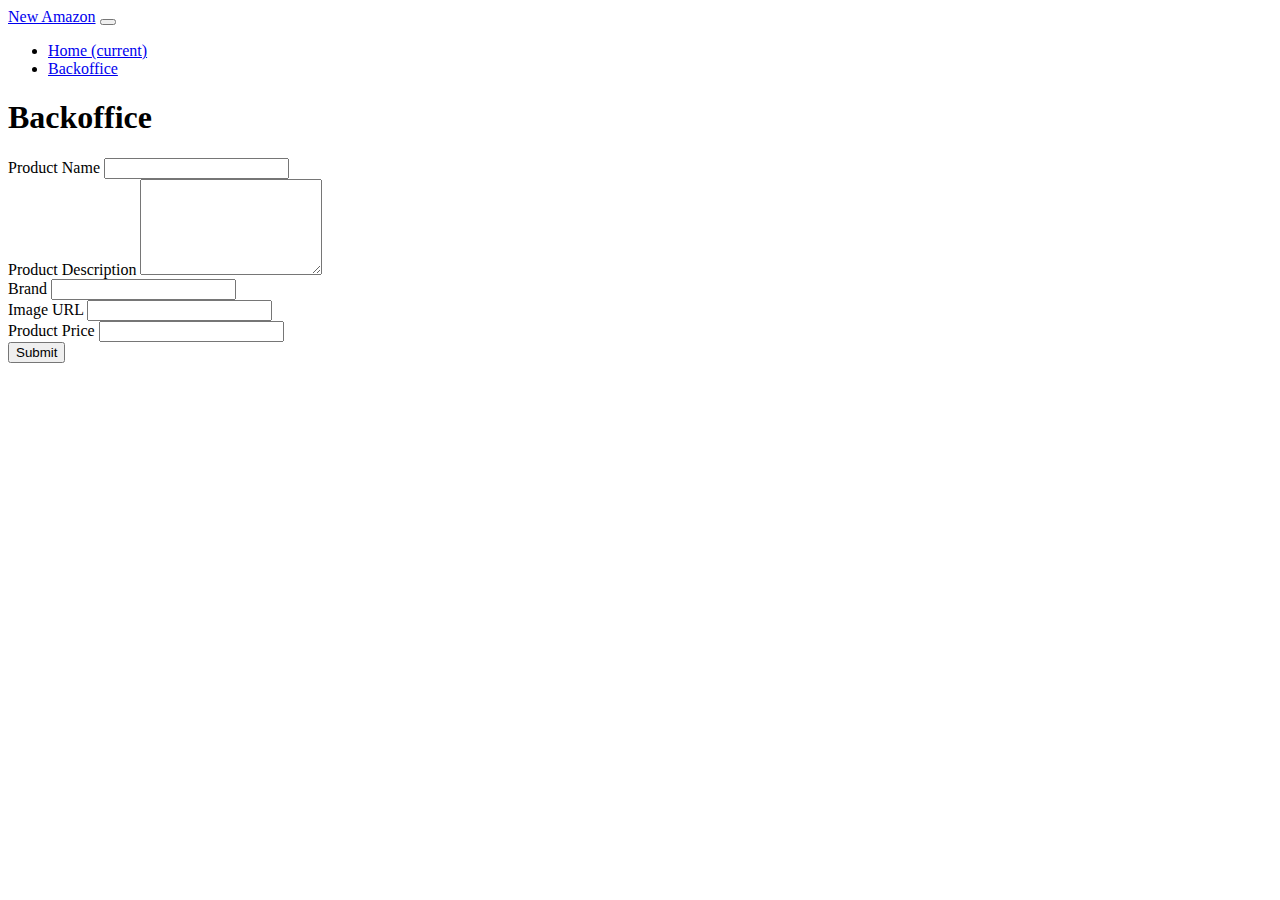
==== backoffice.html @ 1bd9cff1 "first commit" ====
<!doctype html>
<html lang="en">
  <head>
    <!-- Required meta tags -->
    <meta charset="utf-8">
    <meta name="viewport" content="width=device-width, initial-scale=1, shrink-to-fit=no">

    <!-- Bootstrap CSS -->
    <link rel="stylesheet" href="https://cdn.jsdelivr.net/npm/bootstrap@4.6.0/dist/css/bootstrap.min.css" integrity="sha384-B0vP5xmATw1+K9KRQjQERJvTumQW0nPEzvF6L/Z6nronJ3oUOFUFpCjEUQouq2+l" crossorigin="anonymous">

    <title>StriveM3D8</title>
  </head>
  <body>
      <header>
        <nav class="navbar navbar-expand-lg navbar-light bg-light">
            <div class="container">
                <a class="navbar-brand" href="#">New Amazon</a>
                <button class="navbar-toggler" type="button" data-toggle="collapse" data-target="#navbarNav" aria-controls="navbarNav" aria-expanded="false" aria-label="Toggle navigation">
                  <span class="navbar-toggler-icon"></span>
                </button>
                <div class="collapse navbar-collapse" id="navbarNav">
                  <ul class="navbar-nav">
                    <li class="nav-item ">
                      <a class="nav-link" href="./">Home <span class="sr-only">(current)</span></a>
                    </li>
                    <li class="nav-item active">
                      <a class="nav-link" href="./backoffice.html">Backoffice</a>
                    </li>
                  </ul>
                </div>
            </div>
        </nav>
      </header>
      <main>
          <div class="container-fluid">
              <div class="container">
                <div class="row justify-content-center">
                  <div class="col-md-6">
                    <h1 class="mt-5 mb-4">Backoffice</h1>
                    <form onsubmit="handleSubmit(event)" class="mb-5">
                      <div class="form-group">
                        <label for="name">Product Name</label>
                        <input id="name" type="text" class="form-control" aria-describedby="name">
                      </div>
                      <div class="form-group">
                        <label for="description">Product Description</label>
                        <textarea id="description" type="text" rows="6" class="form-control" aria-describedby="description"></textarea>
                      </div>
                      <div class="form-group">
                        <label for="brand">Brand</label>
                        <input id="brand" type="text" class="form-control" aria-describedby="brand">
                      </div>
                      <div class="form-group">
                        <label for="img-url">Image URL</label>
                        <input id="img-url" type="text" class="form-control" aria-describedby="img-url">
                      </div>
                      <div class="form-group">
                        <label for="price">Product Price</label>
                        <input id="price" type="number" class="form-control" aria-describedby="price">
                      </div>
                      <input type="submit" class="btn btn-primary my-3" value="Submit">
                    </form>
                  </div>
                </div>
              </div>
          </div>

      </main>

    <script src="https://code.jquery.com/jquery-3.5.1.slim.min.js" integrity="sha384-DfXdz2htPH0lsSSs5nCTpuj/zy4C+OGpamoFVy38MVBnE+IbbVYUew+OrCXaRkfj" crossorigin="anonymous"></script>
    <script src="https://cdn.jsdelivr.net/npm/bootstrap@4.6.0/dist/js/bootstrap.bundle.min.js" integrity="sha384-Piv4xVNRyMGpqkS2by6br4gNJ7DXjqk09RmUpJ8jgGtD7zP9yug3goQfGII0yAns" crossorigin="anonymous"></script>
    <script>
        const apiToken = 'eyJhbGciOiJIUzI1NiIsInR5cCI6IkpXVCJ9.eyJfaWQiOiI2MGFlM2Y4MWNlYWY0ODAwMTVjOTE4NmEiLCJpYXQiOjE2MjIwMzIyNTcsImV4cCI6MTYyMzI0MTg1N30.COuaWwE7g5o-UfUez4tVCPw0zZc5llB7Jqgsp37LrSA'
        const apiUrl = "https://striveschool-api.herokuapp.com/api/product/"

        const handleSubmit = async (event) => {
          event.preventDefault()
        }
        

        window.onload = async () => {
            const products = document.getElementById('products')

            try {
                const response = await fetch(apiUrl, {
                    headers: {
                        "Authorization": `Bearer ${apiToken}`
                    }
                })
                console.log(response)
                const products =  await response.json()
                console.log(products)
            } catch (err) {
                console.log(err)

            }

        }

    </script>
  </body>
</html>
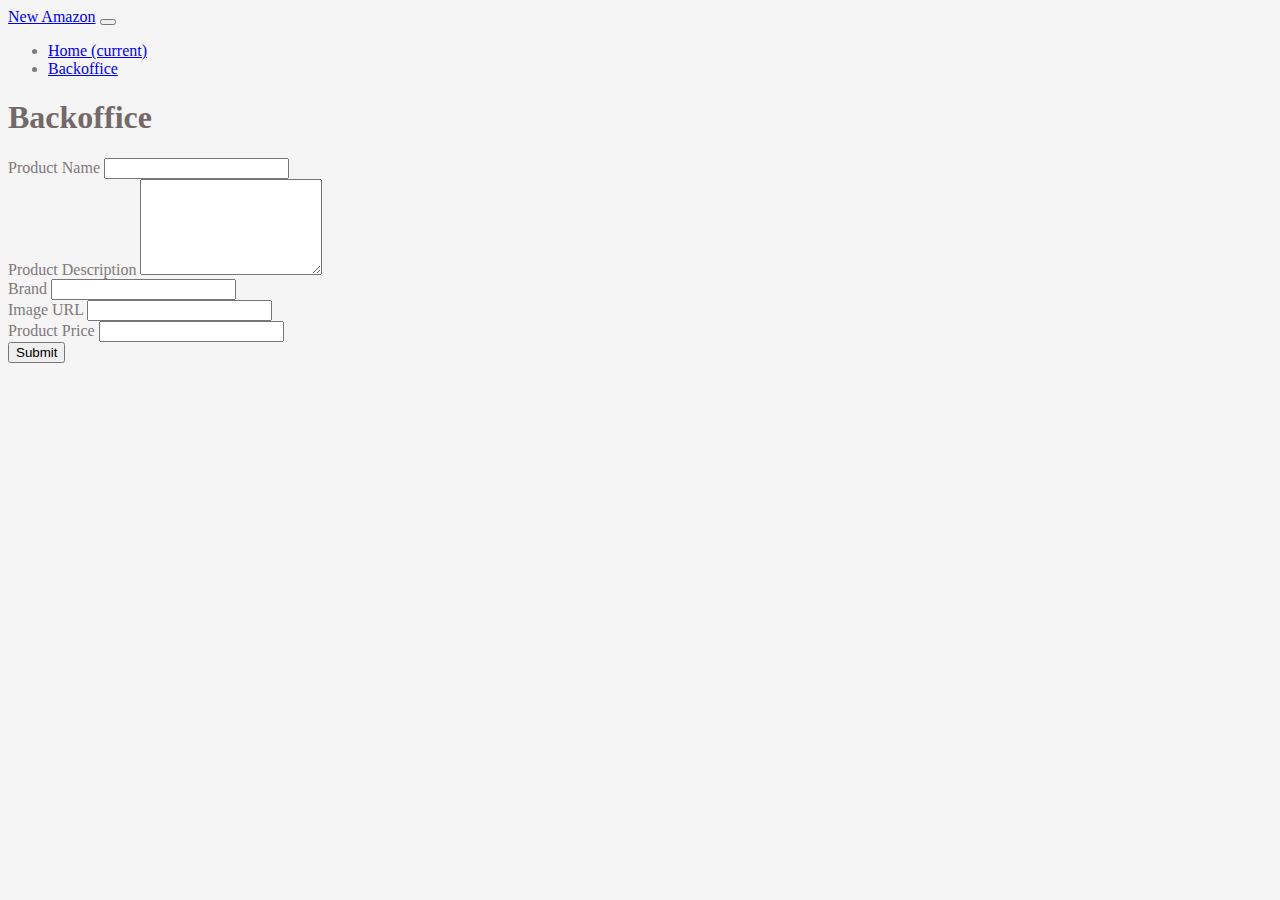
==== commit 41573dcf: "simple style mods" ====
--- a/backoffice.html
+++ b/backoffice.html
@@ -7,7 +7,7 @@
 
     <!-- Bootstrap CSS -->
     <link rel="stylesheet" href="https://cdn.jsdelivr.net/npm/bootstrap@4.6.0/dist/css/bootstrap.min.css" integrity="sha384-B0vP5xmATw1+K9KRQjQERJvTumQW0nPEzvF6L/Z6nronJ3oUOFUFpCjEUQouq2+l" crossorigin="anonymous">
-
+    <link rel="stylesheet" href="style.css">
     <title>StriveM3D8</title>
   </head>
   <body>
@@ -75,6 +75,30 @@
 
         const handleSubmit = async (event) => {
           event.preventDefault()
+
+          const product = {
+            name: document.getElementById('name').value,
+            description: document.getElementById('description').value,
+            brand: document.getElementById('brand').value,
+            imageUrl: document.getElementById('img-url').value,
+            price: document.getElementById('price').value
+          }
+
+          try {
+            const response = await fetch(apiUrl, {
+              method: "POST",
+              body: JSON.stringify(product),
+              headers: {
+                "Authorization": `Bearer ${apiToken}`,
+                "Content-Type": "application/json",
+              }
+            })
+            console.log(response)
+
+          } catch (err) {
+                console.log(err)
+
+            }
         }
         
 
--- a/style.css
+++ b/style.css
@@ -0,0 +1,14 @@
+body {
+    background-color: whitesmoke;
+    color: rgb(129, 120, 120);
+}
+h1,h5 {
+    color: rgb(116, 105, 105);
+}
+.card {
+    border-radius: 5px;
+}
+.card-img-top {
+    height: 35vh;
+    object-fit: contain;
+}